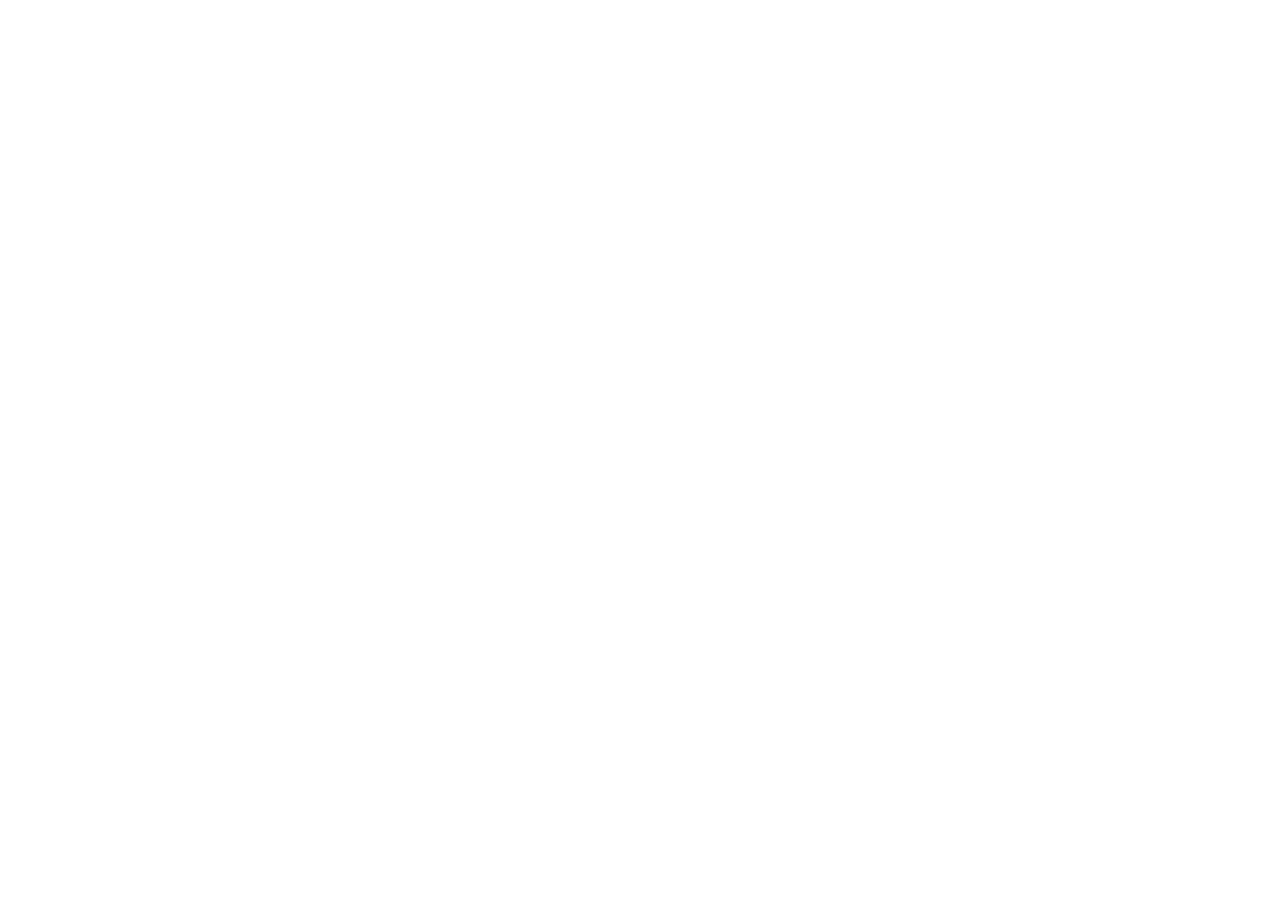
==== galaxy-hack-database-new/index.html @ 878eb6a1 "Add new database" ====
<!DOCTYPE html>
<html>
    <head>
        <meta name="viewport" content="width=device-width, initial-scale=1">
		<meta name="viewport" content="width=device-width, initial-scale=1.0">
		<script src="https://cdn.jsdelivr.net/npm/bootstrap@5.0.1/dist/js/bootstrap.bundle.min.js" integrity="sha384-gtEjrD/SeCtmISkJkNUaaKMoLD0//ElJ19smozuHV6z3Iehds+3Ulb9Bn9Plx0x4" crossorigin="anonymous"></script>
		<link href="https://cdn.jsdelivr.net/npm/bootstrap@5.0.1/dist/css/bootstrap.min.css" rel="stylesheet" integrity="sha384-+0n0xVW2eSR5OomGNYDnhzAbDsOXxcvSN1TPprVMTNDbiYZCxYbOOl7+AMvyTG2x" crossorigin="anonymous">
		<!--<script src="https://code.jquery.com/jquery-3.5.1.min.js"></script>-->
        <title>Sus</title>
    </head>
    <body>
        
    </body>
</html>
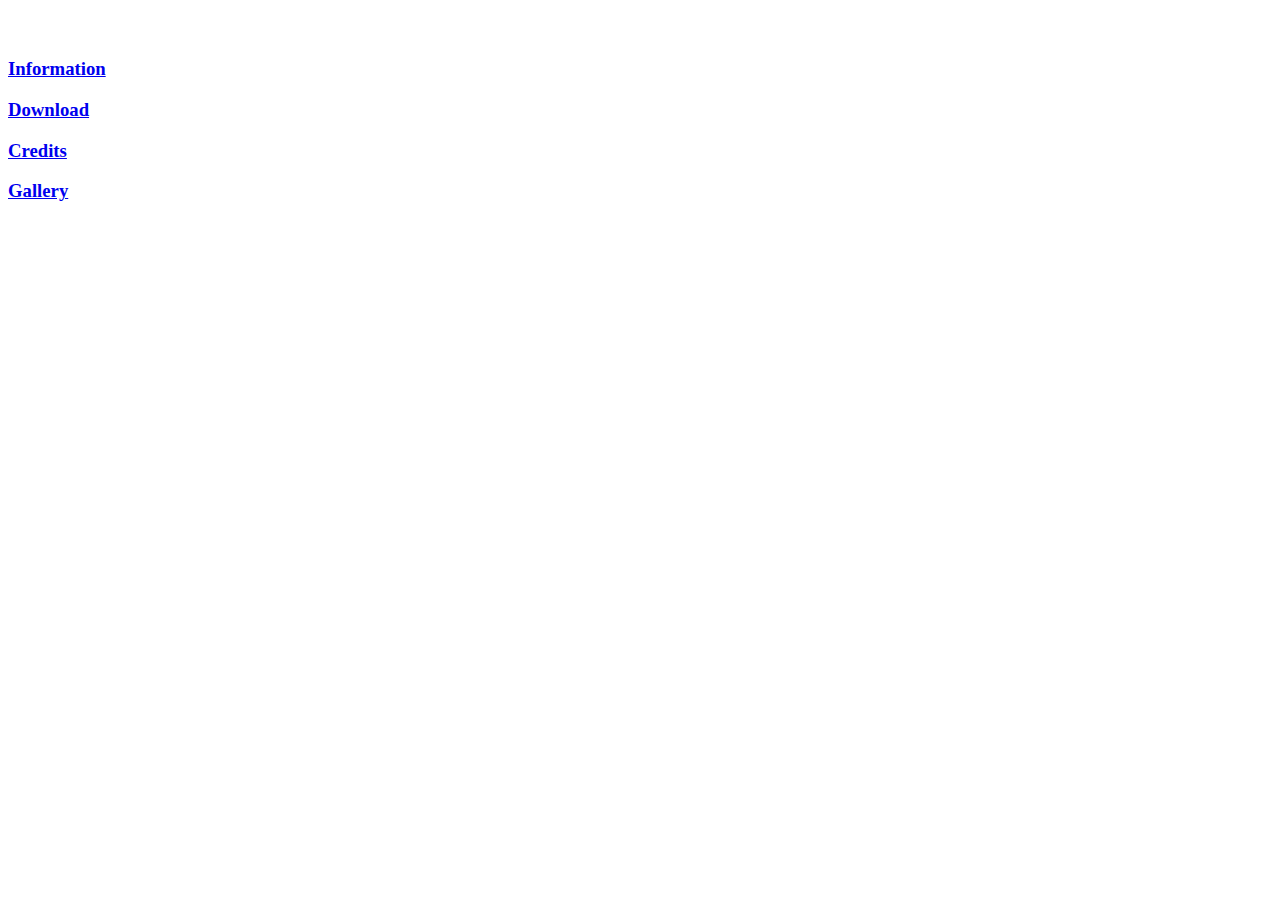
==== commit fbfb3ed3: "Create basic layout" ====
--- a/galaxy-hack-database-new/index.html
+++ b/galaxy-hack-database-new/index.html
@@ -9,6 +9,32 @@
         <title>Sus</title>
     </head>
     <body>
-        
+        <h1>
+            <a id="modName" href="#modName"></a>
+        </h1>
+        <img id="modLogo">
+        <h3>
+            <a id="authorName" href="#authorName"></a>
+        </h3>
+        <p id="modDescription"></p>
+        <h3>
+            <a href="#modInformation">Information</a>
+        </h3>
+        <p id="modInformation"></p>
+        <h3>
+            <a href="#modDownload">Download</a>
+        </h3>
+        <p>
+            <a id="modDownload"></a>
+        </p>
+        <p id="modRatings"></p>
+        <h3>
+            <a href="#modCredits">Credits</a>
+        </h3>
+        <p id="modCredits"></p>
+        <h3>
+            <a href="#modGallery">Gallery</a>
+        </h3>
+        <p id="modGallery"></p>
     </body>
 </html>